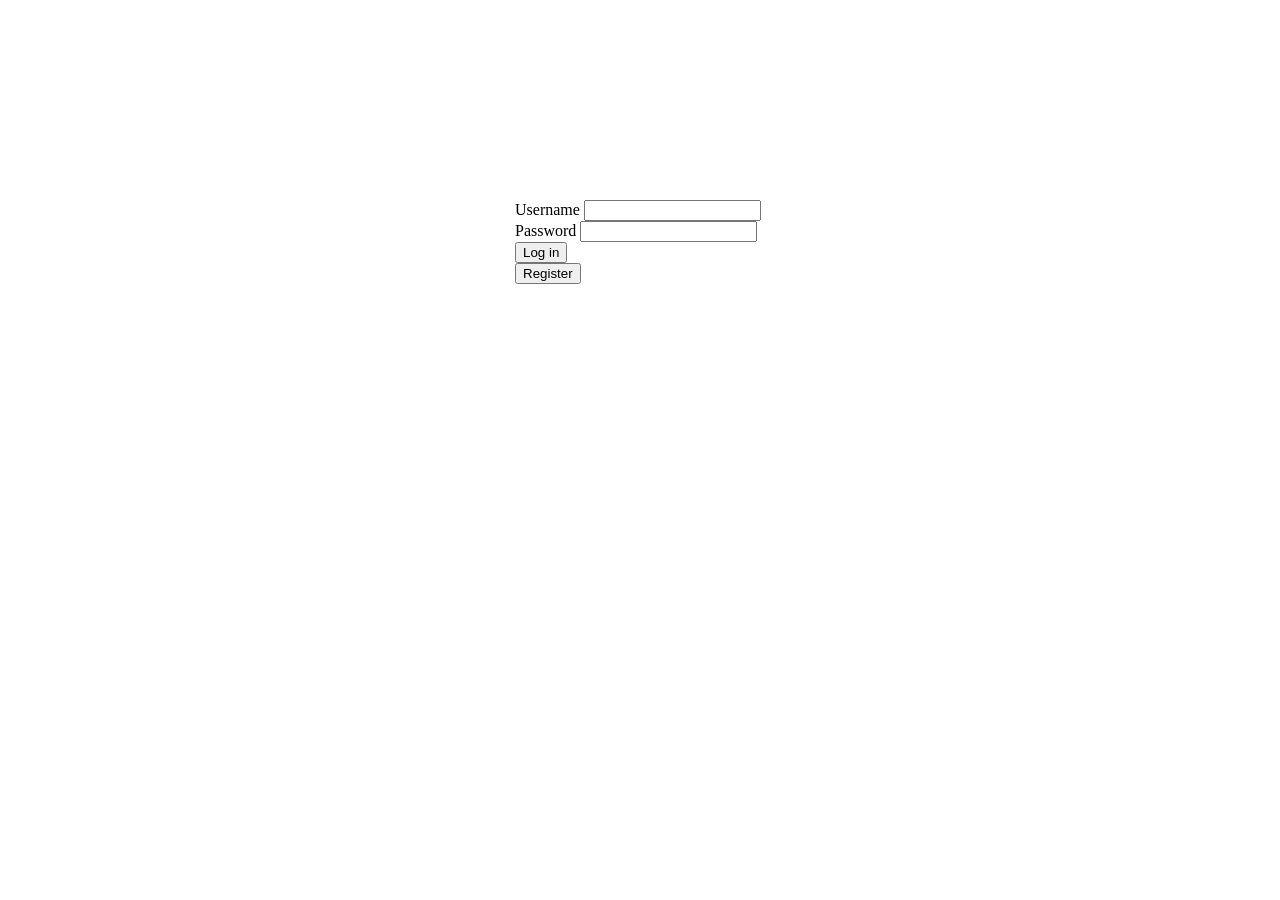
==== src/main/resources/public/login.html @ c3560d94 "Not sure what was changed" ====
<!DOCTYPE html>
<html lang="en">
<head>
    <meta charset="UTF-8">
    <meta name="viewport" content="width=device-width, initial-scale=1.0">
    <title>Login to Marathon</title>
</head>
<body>
    <form action="" method="post" style="margin:auto;width:250px;margin-top:200px;">
        <div>
            <label for="username">Username</label>
            <input type="text" name="username" id="username" required />
        </div>
        <div>
            <label for="password">Password</label>
            <input type="password" name="password" id="password" required />
        </div>
        <div>
            <!--
                <label for="login">Login</label>
                <br>
            -->
            <input type="submit" name="login" id="login" formaction="/login" value="Log in" />
        </div>
        <div>
            <!--
                <label for="register">Register</label>
                <br>
            -->
            <input type="submit" name="register" id="register" formaction="/register" value="Register" />
        </div>
    </form>
</body>
</html>
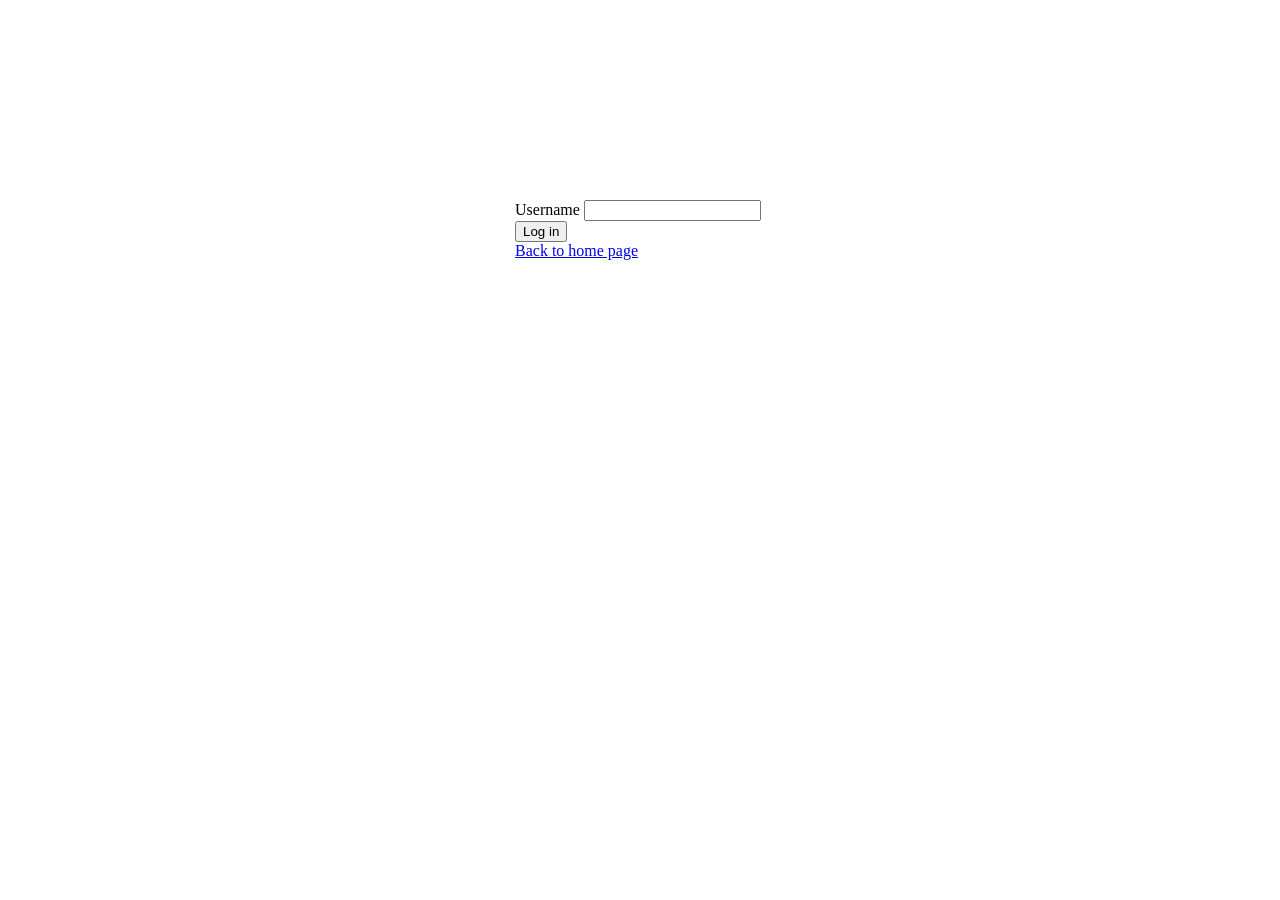
==== commit c62d04f7: "added login cookies and uname before mesg in scroller" ====
--- a/src/main/resources/public/login.html
+++ b/src/main/resources/public/login.html
@@ -1,34 +1,35 @@
 <!DOCTYPE html>
 <html lang="en">
+<script src="login.js"></script>
 <head>
     <meta charset="UTF-8">
     <meta name="viewport" content="width=device-width, initial-scale=1.0">
     <title>Login to Marathon</title>
 </head>
+
 <body>
-    <form action="" method="post" style="margin:auto;width:250px;margin-top:200px;">
+    <form action="" method="post" style="margin:auto;width:250px;margin-top:200px;" onsubmit="test()">
         <div>
             <label for="username">Username</label>
-            <input type="text" name="username" id="username" required />
+            <input type="text" name="username" id="username" autocomplete="username" required />
         </div>
+        <!--
         <div>
+            
             <label for="password">Password</label>
-            <input type="password" name="password" id="password" required />
+            <input type="password" name="password" id="password" autocomplete="current-password" required />
+            
         </div>
+        -->
         <div>
-            <!--
-                <label for="login">Login</label>
-                <br>
+            
+            <input type="submit" name="login" id="login" formaction="test.html" value="Log in" />
+            <!-- 
+            <input type="submit" name="register" id="register" formaction="/register" value="Register" />
             -->
-            <input type="submit" name="login" id="login" formaction="/login" value="Log in" />
         </div>
-        <div>
-            <!--
-                <label for="register">Register</label>
-                <br>
-            -->
-            <input type="submit" name="register" id="register" formaction="/register" value="Register" />
-        </div>
+        <a href="index.html">Back to home page</a>
     </form>
 </body>
+
 </html>
